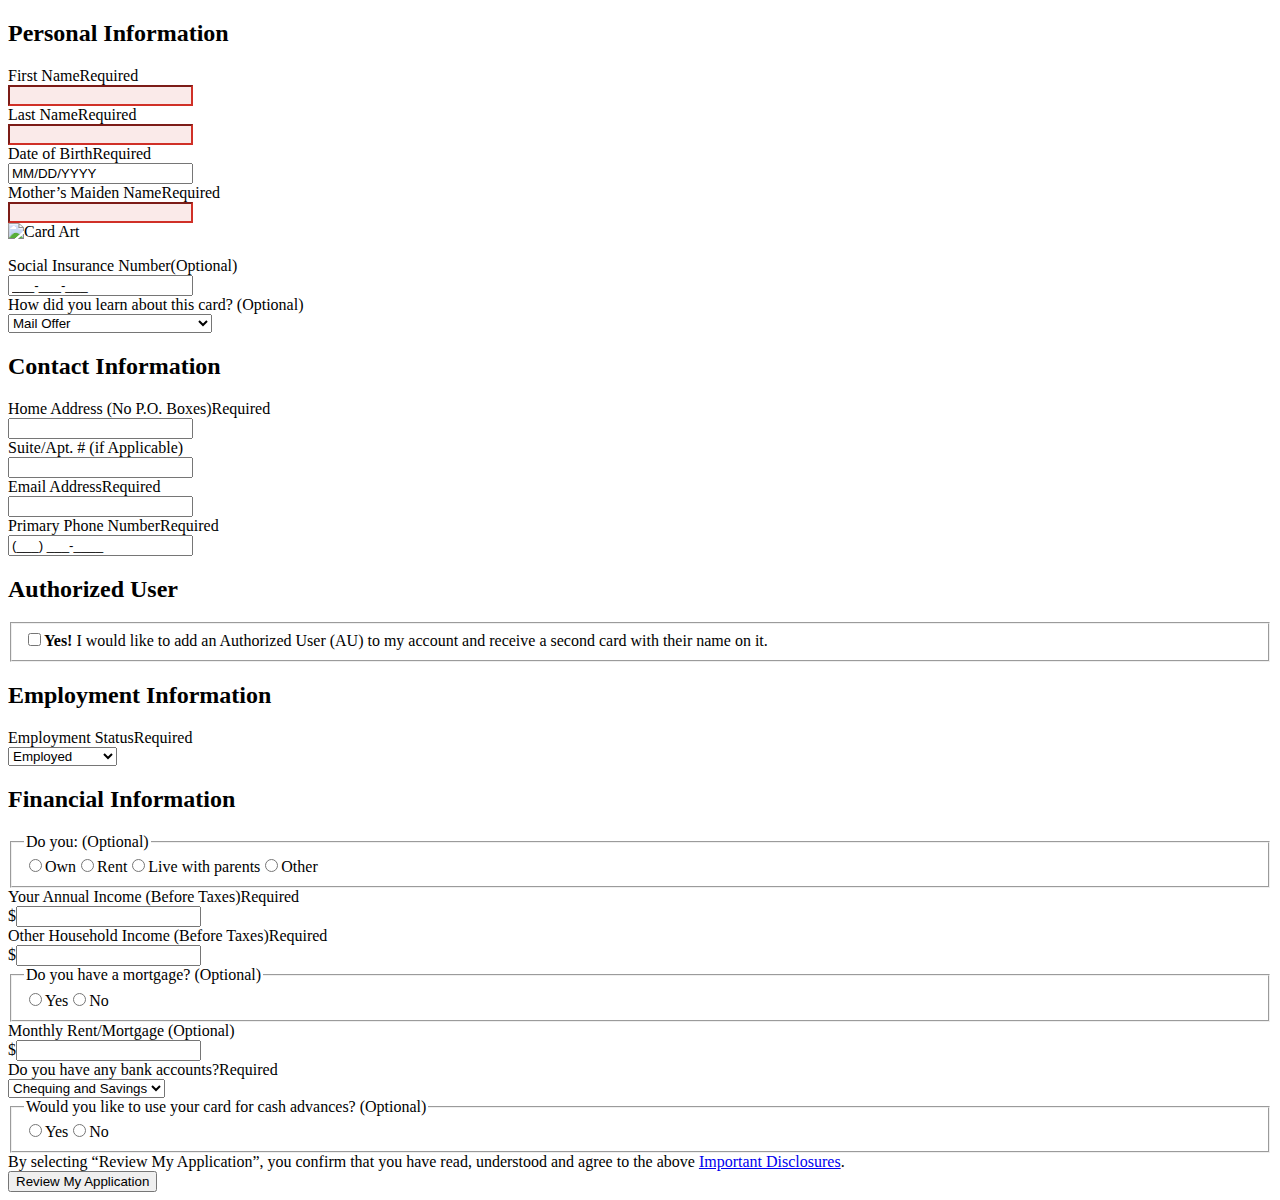
==== form.html @ 3c25eb2e "add form" ====
<!DOCTYPE html>
<html lang="en">
<head>
    <meta charset="utf-8" />
    <title>Grandma's Lemon Meringue Pie .</title>
    <link href="https://applynow.capitalone.ca/static/css/styles.css" rel="stylesheet" type="text/css" />
    <link rel="icon" type="image/png" href="https://applynow.capitalone.ca/static/images/favicon.ico">
    <style>
        input:invalid {
            background-color: rgba(208, 48, 39, .1);
            border-color: #d03027;
        }
    </style>
</head>

<body>
    <form name="Canada-DAPP-entry-page" method="get" action="" class="row column">
        <section class="row column" id="entry-personal-info">
            <header class="row column text-center">
                <h2><span>Personal Information</span></h2>
            </header>
            <div class="row">
                <div class="small-12 columns">
                    <div class="row">
                        <div class="small-12 medium-8 columns">
                            <div class="row">
                                <div class="text-input small-12 medium-6 columns required"><span><span><label for="personal-first-name"><span>First Name</span><span class="show-for-sr"><span>Required</span></span></label>
                                            <div class="validation-wrapper"><input id="personal-first-name" maxlength="15" minlength="2" required type="text"></div>
                                        </span></span></div>
                                <div class="text-input small-12 medium-6 columns required"><span><span><label for="personal-last-name"><span>Last Name</span><span class="show-for-sr"><span>Required</span></span></label>
                                            <div class="validation-wrapper"><input id="personal-last-name" maxlength="15" required minlength="2" type="text"></div>
                                        </span></span></div>
                            </div>
                            <div class="row">
                                <div class="date-input small-12 medium-6 columns required"><span><span><label for="personal-date-of-birth"><span>Date of Birth</span><span class="show-for-sr"><span>Required</span></span></label>
                                            <div class="validation-wrapper"><input autocomplete="off" autocorrect="off" id="personal-date-of-birth" aria-required="true" class="" type="tel" value="MM/DD/YYYY"></div>
                                        </span></span></div>
                                <div class="text-input small-12 medium-6 columns required"><span>
                                        <span><label for="personal-mothers-maiden-name"><span>Mother’s Maiden Name</span><span class="show-for-sr"><span>Required</span></span></label>
                                            <div class="validation-wrapper"><input id="personal-mothers-maiden-name" maxlength="25" required minlength="2" type="text"></div>
                                        </span>
                                    </span></div>
                            </div>
                        </div>
                        <div class="small-12 medium-4 columns hide-for-small-only">
                            <div class="aspire-card-art-wrapper">
                                <div class="plastic-img-center"><img id="cc-art" src="https://applynow.capitalone.ca/static/images/dynamic/secure/guaranteedmastercard/card-en.png" alt="Card Art" class="card-art"></div>
                                <div class="card-center">
                                    <p class="card-art-name"> </p>
                                </div>
                            </div>
                        </div>
                    </div>
                </div>
            </div>
            <div class="row">
                <div class="text-input small-12 medium-6 columns"><span>
                        <span><label for="personal-social-insurance-number"><span>Social Insurance Number</span><i class="oi-locked"></i><span class="sub-label"><span>(Optional)</span></span></label>
                            <div class="validation-wrapper"><input autocomplete="off" autocorrect="off" id="personal-social-insurance-number" class="" type="tel" value="___-___-___"></div>
                        </span>
                    </span></div>
                <div class="select-input small-12 medium-6 columns"><span><span><label for="personal-learn-about-source"><span>How did you learn about this card? </span><span class="sub-label"><span>(Optional)</span></span></label>
                            <div class="validation-wrapper"><select id="personal-learn-about-source" name="personalLearnAbout" class="">
                                    <option value="" disabled="">Select source</option>
                                    <option value="mailOffer">Mail Offer</option>
                                    <option value="searchEngine">Search Engine</option>
                                    <option value="onlineBanner">Online Banner Ad or Video</option>
                                    <option value="facebook">Facebook Ad or Video</option>
                                    <option value="comparisonSite">Credit Cards Comparison Site</option>
                                    <option value="email">Email with CapitalOne Content</option>
                                    <option value="familyFriend">Family or Friend</option>
                                    <option value="television">Television</option>
                                    <option value="outdoorAd">Outdoor or Transit Ad</option>
                                    <option value="newspaper">Newspaper</option>
                                    <option value="magazine">Magazine</option>
                                    <option value="sponsoredEvent">CapitalOne Sponsored Event</option>
                                    <option value="other">Other</option>
                                </select></div>
                        </span></span></div>
            </div>
        </section>
        <section class="row column" id="entry-contact">
            <header class="row column text-center">
                <h2><span>Contact Information</span></h2>
            </header>
            <div class="row column">
                <div class="row column">
                    <div>
                        <div class="row">
                            <div class="address-input small-12 medium-8 columns required"><span><span><label for="contact-home-address"><span>Home Address (No P.O. Boxes)</span><span class="show-for-sr"><span>Required</span></span></label>
                                        <div class="validation-wrapper"><input id="contact-home-address" type="text" aria-autocomplete="both" aria-owns="googleAutoCompleteResult" placeholder="" maxlength="120" aria-required="true" class="" aria-expanded="false" value="" autocomplete="off"></div>
                                    </span></span></div>
                            <div class="text-input small-12 medium-4 columns"><span><span><label for="contact-apartment"><span>Suite/Apt. # </span><span class="sub-label"><span>(if Applicable)</span></span></label>
                                        <div class="validation-wrapper"><input autocomplete="off" autocorrect="off" id="contact-apartment" maxlength="15" class="" type="text" value=""></div>
                                    </span></span></div>
                        </div>
                    </div>
                </div>
                <div class="row">
                    <div class="text-input small-12 medium-6 columns required"><span>
                            <span><label for="contact-email"><span>Email Address</span><span class="show-for-sr"><span>Required</span></span></label>
                                <div class="validation-wrapper"><input autocomplete="off" autocorrect="off" id="contact-email" maxlength="40" aria-required="true" class="" type="text" value=""></div>
                            </span>
                        </span></div>
                    <div class="text-input small-12 medium-6 columns required"><span><span><label for="contact-phone"><span>Primary Phone Number</span><span class="show-for-sr"><span>Required</span></span></label>
                                <div class="validation-wrapper"><input autocomplete="off" autocorrect="off" id="contact-phone" aria-required="true" class="" type="tel" value="(___) ___-____"></div>
                            </span></span></div>
                </div>
            </div>
        </section>
        <section class="row column" id="entry-authorized">
            <header class="row column text-center">
                <h2><span>Authorized User</span></h2>
            </header>
            <div>
                <div class="options-input row column"><span>
                        <div class="validation-wrapper">
                            <fieldset class="group-checkbox"><span class="undefined nobr"><input id="authorized-user.confirmation" type="checkbox" value="confirmation"><label for="authorized-user.confirmation"><span><span><b><span>Yes</span>!</b> I would like to add an Authorized User (AU) to my account and receive a second card with their name on it.</span></span></label></span></fieldset>
                        </div>
                    </span></div>
            </div>
        </section>
        <section class="row column" id="entry-employment">
            <header class="row column text-center">
                <h2><span>Employment Information</span></h2>
            </header>
            <div class="row">
                <div class="select-input small-12 medium-12 large-6 columns required"><span><span><label for="employment-status"><span>Employment Status</span><span class="show-for-sr"><span>Required</span></span></label>
                            <div class="validation-wrapper"><select id="employment-status" name="employment-status" aria-required="true" class="">
                                    <option value="" disabled="">Select status</option>
                                    <option value="employed">Employed</option>
                                    <option value="selfEmployed">Self-Employed</option>
                                    <option value="retired">Retired</option>
                                    <option value="student">Student</option>
                                    <option value="unemployed">Unemployed</option>
                                </select></div>
                        </span></span></div>
            </div>
        </section>
        <section class="row column" id="entry-financial">
            <header class="row column text-center">
                <h2><span>Financial Information</span></h2>
            </header>
            <div class="row column">
                <div class="options-input row columns"><span>
                        <div class="validation-wrapper">
                            <fieldset class="">
                                <legend id="financial-live"><span><span>Do you: (Optional)</span></span></legend><span class="undefined nobr"><input id="financial-live.own" name="financial-live" type="radio" value="own"><label for="financial-live.own"><span><span>Own</span></span></label></span><span class="undefined nobr"><input id="financial-live.rent" name="financial-live" type="radio" value="rent"><label for="financial-live.rent"><span><span>Rent</span></span></label></span><span class="undefined nobr"><input id="financial-live.parents" name="financial-live" type="radio" value="parents"><label for="financial-live.parents"><span><span>Live with parents</span></span></label></span><span class="undefined nobr"><input id="financial-live.other" name="financial-live" type="radio" value="other"><label for="financial-live.other"><span><span>Other</span></span></label></span>
                            </fieldset>
                        </div>
                    </span></div>
                <div class="row">
                    <div class="currency-input small-12 medium-6 columns required"><span><span><label for="financial-annual-income"><span>Your Annual Income (Before Taxes)</span><span class="show-for-sr"><span>Required</span></span></label>
                                <div class="validation-wrapper">
                                    <div class="currency"><span class="currency-sign">$</span><input autocomplete="off" autocorrect="off" pattern="[0-9]*" id="financial-annual-income" maxlength="7" aria-required="true" class="" type="tel" value=""></div>
                                </div>
                            </span></span></div>
                    <div class="currency-input small-12 medium-6 columns required"><span>
                            <span><label for="financial-other-income"><span>Other Household Income (Before Taxes)</span><span class="show-for-sr"><span>Required</span></span></label>
                                <div class="validation-wrapper">
                                    <div class="currency"><span class="currency-sign">$</span><input autocomplete="off" autocorrect="off" pattern="[0-9]*" id="financial-other-income" maxlength="7" aria-required="true" class="" type="tel" value=""></div>
                                </div>
                            </span>
                        </span></div>
                </div>
                <div class="row">
                    <div class="options-input small-12 medium-6 columns"><span>
                            <div class="validation-wrapper">
                                <fieldset class="">
                                    <legend id="financial-mortgage"><span><span>Do you have a mortgage? </span><span class="sub-label"><span>(Optional)</span></span></span></legend><span class="undefined nobr"><input id="financial-mortgage.yes" name="financial-mortgage" type="radio" value="yes"><label for="financial-mortgage.yes"><span><span>Yes</span></span></label></span><span class="undefined nobr"><input id="financial-mortgage.no" name="financial-mortgage" type="radio" value="no"><label for="financial-mortgage.no"><span><span>No</span></span></label></span>
                                </fieldset>
                            </div>
                        </span></div>
                    <div class="currency-input small-12 medium-6 columns"><span><span><label for="financial-monthly-rent"><span>Monthly Rent/Mortgage </span><span class="sub-label"><span>(Optional)</span></span></label>
                                <div class="validation-wrapper">
                                    <div class="currency"><span class="currency-sign">$</span><input autocomplete="off" autocorrect="off" pattern="[0-9]*" id="financial-monthly-rent" maxlength="7" aria-required="false" class="" type="tel" value=""></div>
                                </div>
                            </span></span></div>
                </div>
                <div class="row">
                    <div class="select-input small-12 medium-6 columns required"><span><span><label for="banking-info"><span>Do you have any bank accounts?</span><span class="show-for-sr"><span>Required</span></span></label>
                                <div class="validation-wrapper"><select id="banking-info" name="banking-info" aria-required="true" class="">
                                        <option value="" disabled="">Select a type</option>
                                        <option value="chequing-and-savings">Chequing and Savings</option>
                                        <option value="chequing-only">Chequing Only</option>
                                        <option value="savings-only">Savings Only</option>
                                        <option value="neither">Neither</option>
                                    </select></div>
                            </span></span></div>
                    <div class="options-input small-12 medium-6 columns"><span>
                            <div class="validation-wrapper">
                                <fieldset class="">
                                    <legend id="financial-cash-advance"><span><span>Would you like to use your card for cash advances? (Optional)</span></span></legend><span class="undefined nobr"><input id="financial-cash-advance.yes" name="financial-cash-advance" type="radio" value="yes"><label for="financial-cash-advance.yes"><span><span>Yes</span></span></label></span><span class="undefined nobr"><input id="financial-cash-advance.no" name="financial-cash-advance" type="radio" value="no"><label for="financial-cash-advance.no"><span><span>No</span></span></label></span>
                                </fieldset>
                            </div>
                        </span></div>
                </div>
            </div>
        </section>
        <section id="entry-privacy" class="row column privacy-drawers-wrapper">
            <div class="entry-review-consent"><span><span>By selecting “Review My Application”, you confirm that you have read, understood and agree to the above <a href="#entry-disclosures"><span>Important Disclosures</span></a>.</span></span></div>
        </section>
        <div class="row align-center">
            <div class="small-10 medium-8 columns"><button id="entry-review-button" type="submit" class="button"><span>Review My Application</span></button></div>
        </div>
    </form>
</body></html>
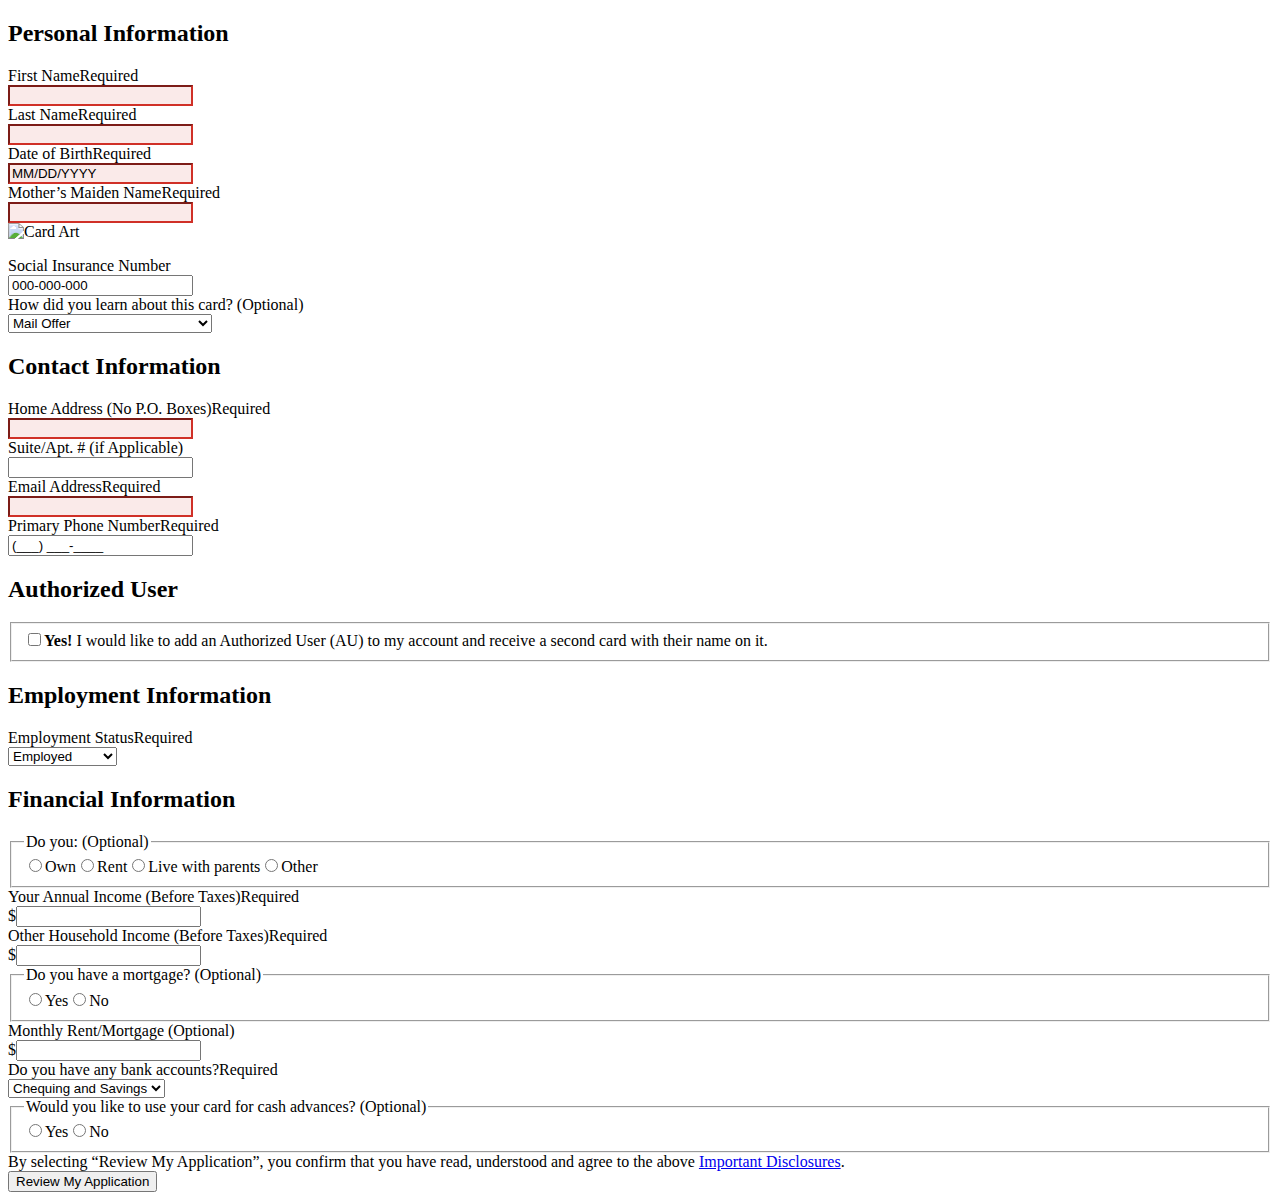
==== commit 8dfa2e65: "Update new link" ====
--- a/form.html
+++ b/form.html
@@ -33,7 +33,7 @@
                             </div>
                             <div class="row">
                                 <div class="date-input small-12 medium-6 columns required"><span><span><label for="personal-date-of-birth"><span>Date of Birth</span><span class="show-for-sr"><span>Required</span></span></label>
-                                            <div class="validation-wrapper"><input autocomplete="off" autocorrect="off" id="personal-date-of-birth" aria-required="true" class="" type="tel" value="MM/DD/YYYY"></div>
+                                            <div class="validation-wrapper"><input id="personal-date-of-birth" required pattern="^((1[012])|(0?[1-9]))\/((0[1-9])|([12][0-9])|(3[01]))\/\d\d\d\d$" type="tel" value="MM/DD/YYYY"></div>
                                         </span></span></div>
                                 <div class="text-input small-12 medium-6 columns required"><span>
                                         <span><label for="personal-mothers-maiden-name"><span>Mother’s Maiden Name</span><span class="show-for-sr"><span>Required</span></span></label>
@@ -55,8 +55,8 @@
             </div>
             <div class="row">
                 <div class="text-input small-12 medium-6 columns"><span>
-                        <span><label for="personal-social-insurance-number"><span>Social Insurance Number</span><i class="oi-locked"></i><span class="sub-label"><span>(Optional)</span></span></label>
-                            <div class="validation-wrapper"><input autocomplete="off" autocorrect="off" id="personal-social-insurance-number" class="" type="tel" value="___-___-___"></div>
+                        <span><label for="personal-social-insurance-number"><span>Social Insurance Number</span></label>
+                            <div class="validation-wrapper"><input id="personal-social-insurance-number" pattern="^\d{3}-\d{3}-\d{3}$" class="" type="tel" value="000-000-000"></div>
                         </span>
                     </span></div>
                 <div class="select-input small-12 medium-6 columns"><span><span><label for="personal-learn-about-source"><span>How did you learn about this card? </span><span class="sub-label"><span>(Optional)</span></span></label>
@@ -88,7 +88,7 @@
                     <div>
                         <div class="row">
                             <div class="address-input small-12 medium-8 columns required"><span><span><label for="contact-home-address"><span>Home Address (No P.O. Boxes)</span><span class="show-for-sr"><span>Required</span></span></label>
-                                        <div class="validation-wrapper"><input id="contact-home-address" type="text" aria-autocomplete="both" aria-owns="googleAutoCompleteResult" placeholder="" maxlength="120" aria-required="true" class="" aria-expanded="false" value="" autocomplete="off"></div>
+                                        <div class="validation-wrapper"><input id="contact-home-address" type="text" maxlength="120" required minlength="2"></div>
                                     </span></span></div>
                             <div class="text-input small-12 medium-4 columns"><span><span><label for="contact-apartment"><span>Suite/Apt. # </span><span class="sub-label"><span>(if Applicable)</span></span></label>
                                         <div class="validation-wrapper"><input autocomplete="off" autocorrect="off" id="contact-apartment" maxlength="15" class="" type="text" value=""></div>
@@ -99,7 +99,7 @@
                 <div class="row">
                     <div class="text-input small-12 medium-6 columns required"><span>
                             <span><label for="contact-email"><span>Email Address</span><span class="show-for-sr"><span>Required</span></span></label>
-                                <div class="validation-wrapper"><input autocomplete="off" autocorrect="off" id="contact-email" maxlength="40" aria-required="true" class="" type="text" value=""></div>
+                                <div class="validation-wrapper"><input id="contact-email" maxlength="40" type="text" required minlength="2" pattern="^((1[012])|(0?[1-9]))\/((0[1-9])|([12][0-9])|(3[01]))\/\d\d\d\d$"></div>
                             </span>
                         </span></div>
                     <div class="text-input small-12 medium-6 columns required"><span><span><label for="contact-phone"><span>Primary Phone Number</span><span class="show-for-sr"><span>Required</span></span></label>
